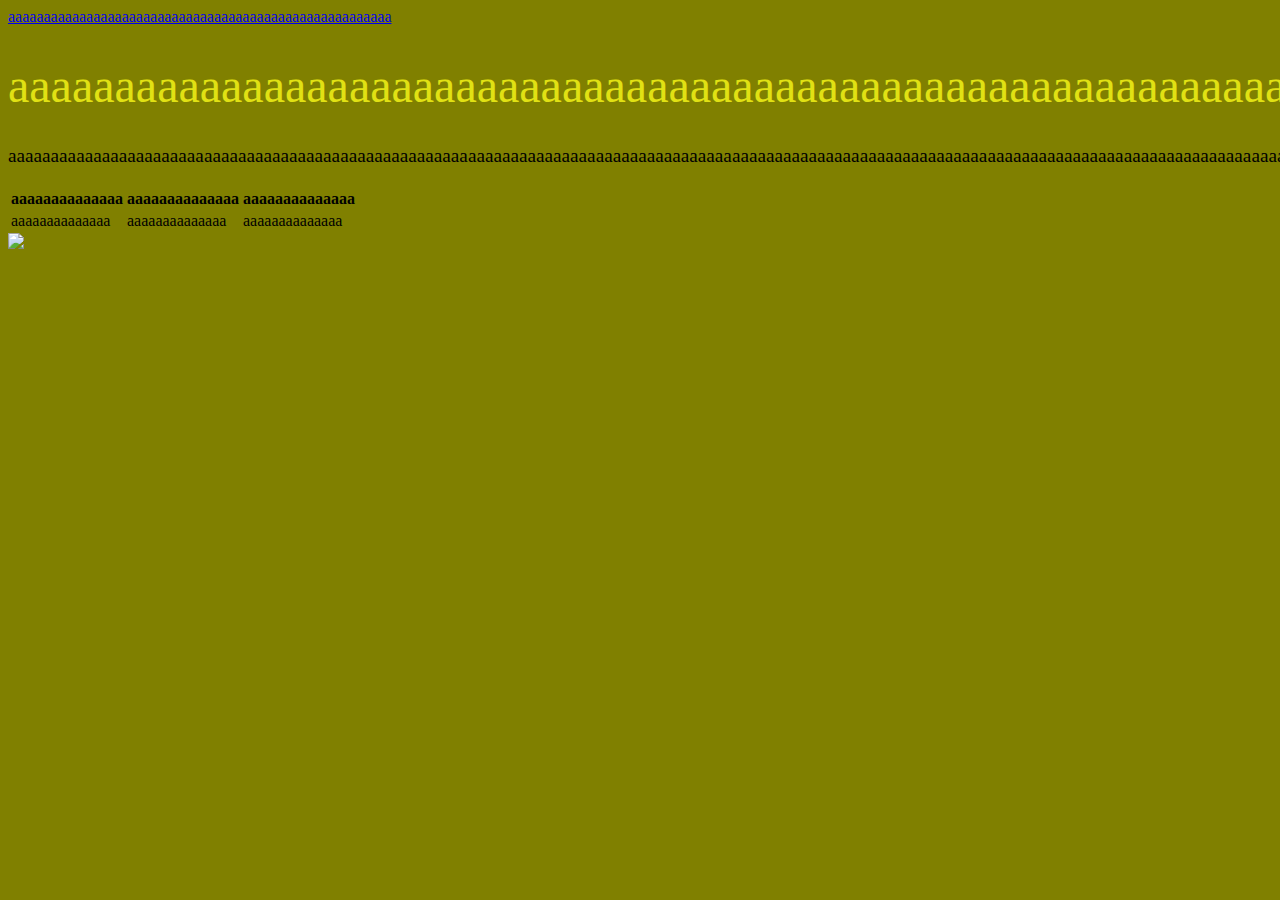
==== David/Afvinkopdrachten/Afvinkopdrachten OWE 4/week 1/aaaaa.html @ 727802d0 "Afvinkopdracht 1 OWE 4" ====
<!DOCTYPE html>
<html lang="en">
<head>
    <meta charset="UTF-8">
    <title>aaaaaaaaaaaaaaaaaaaaaaaaaaaaaaaaaaaaaaaaaaaaaaaaaaaaaaaaaaaaaaaaaaaaaaaaaaaaaaaaaaaa</title>
    <link rel="stylesheet" href="aaaaaaaaaaaaaaaa.css">
</head>
<body>
    <url>
        <a href="index.html">aaaaaaaaaaaaaaaaaaaaaaaaaaaaaaaaaaaaaaaaaaaaaaaaaaaaaa</a>
    </url>
    <header>
        <h1>aaaaaaaaaaaaaaaaaaaaaaaaaaaaaaaaaaaaaaaaaaaaaaaaaaaaaaaaaaaaaaaaaaaaaaaaaaaaaaaaaaaa</h1>
    </header>
    <p>
        [base64]
    </p>
    <table>
        <tr>
            <th>aaaaaaaaaaaaaa</th>
            <th>aaaaaaaaaaaaaa</th>
            <th>aaaaaaaaaaaaaa</th>
        </tr>
        <tbody>
        <tr>
            <td>aaaaaaaaaaaaaa</td>
            <td>aaaaaaaaaaaaaa</td>
            <td>aaaaaaaaaaaaaa</td>
        </tbody>
    </table>
    <img src="https://preview.redd.it/0xmtl4g2fds11.jpg?auto=webp&s=adf145ab0988bdc624b6faf5b84110f6f3c1cb60">

</body>
</html>
---- David/Afvinkopdrachten/Afvinkopdrachten OWE 4/week 1/aaaaaaaaaaaaaaaa.css ----
body {
    background: olive;
}
h1 {
    color: #e1e114;
    font: 3em "Comic Sans MS"
}
p {
    font: 1.2em "Comic Sans MS"
}
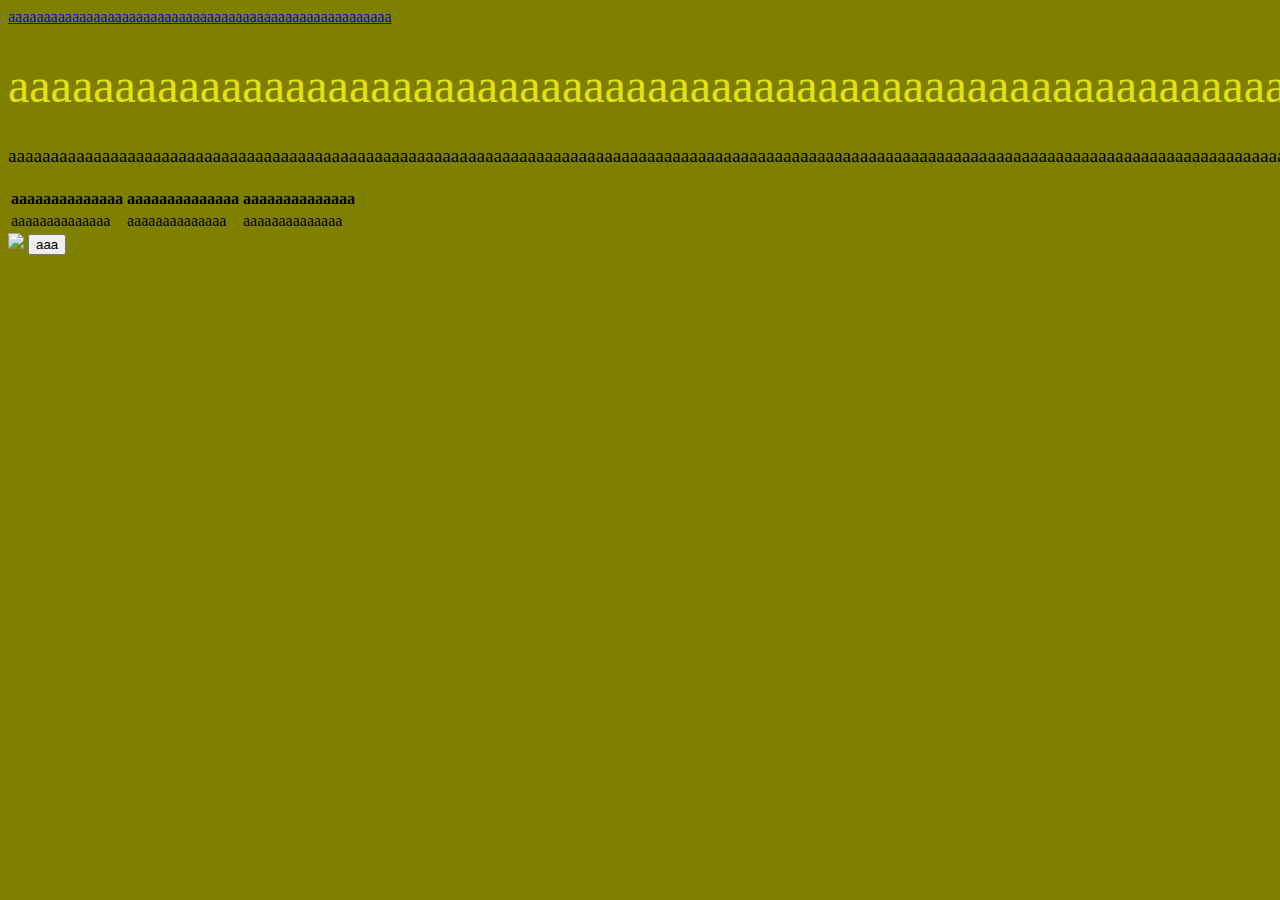
==== commit 995f6786: "Afvink 5 done" ====
--- a/David/Afvinkopdrachten/Afvinkopdrachten OWE 4/week 1/aaaaa.html
+++ b/David/Afvinkopdrachten/Afvinkopdrachten OWE 4/week 1/aaaaa.html
@@ -29,6 +29,12 @@
         </tbody>
     </table>
     <img src="https://preview.redd.it/0xmtl4g2fds11.jpg?auto=webp&s=adf145ab0988bdc624b6faf5b84110f6f3c1cb60">
+    <button onclick="Button()">aaa</button>
+    <script>
+        function Button() {
+            alert("aaaaaaaaaaaaaaaaaaaa");
+        }
+    </script>
 
 </body>
 </html>